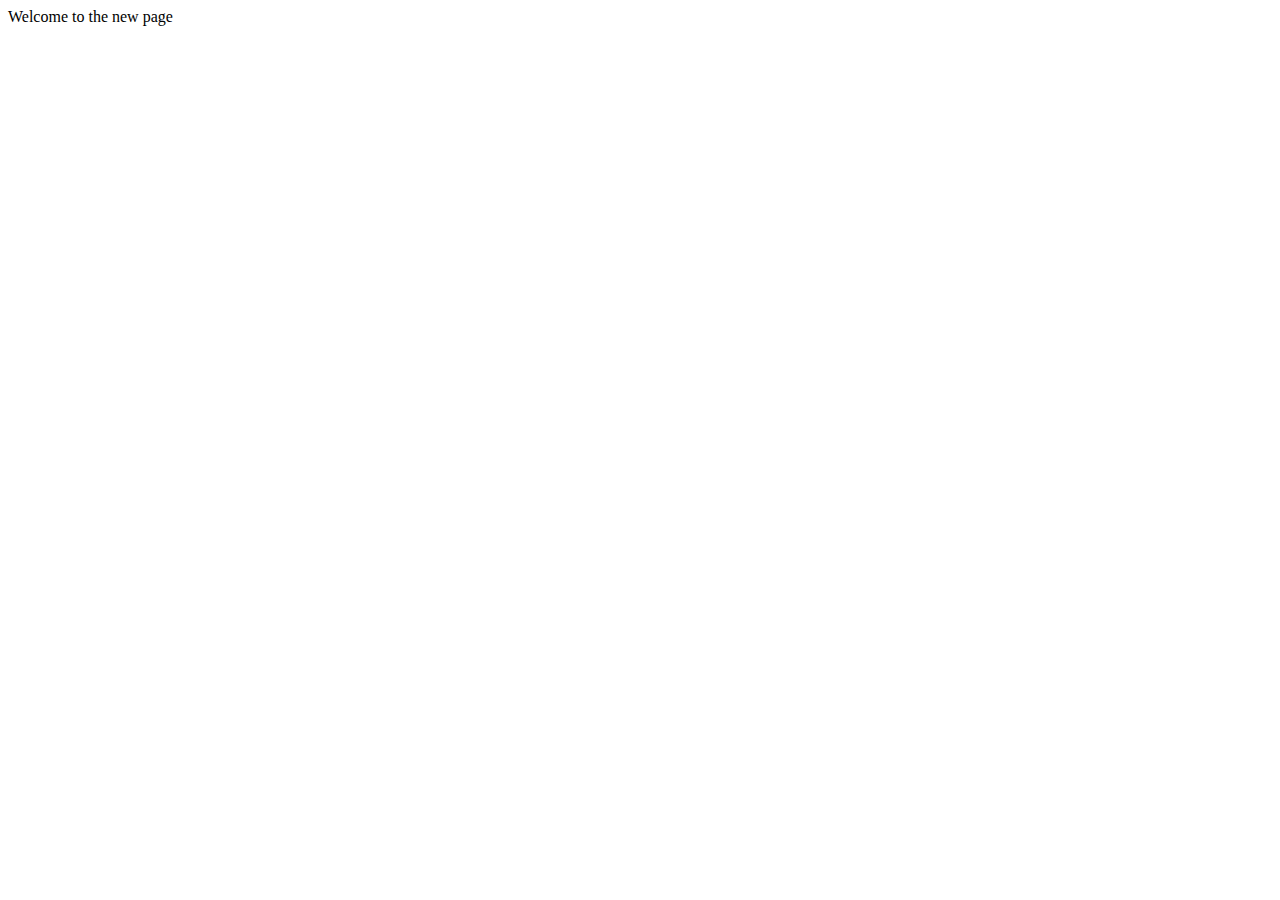
==== challengejs.html @ 751aa30c "Adding navbar and link to next advanced js challenge" ====
<!DOCTYPE html>
<html lang="en">
<head>
    <meta charset="UTF-8">
    <meta http-equiv="X-UA-Compatible" content="IE=edge">
    <meta name="viewport" content="width=device-width, initial-scale=1.0">
    <title>Advanced JS challenge</title>
</head>
<body>
    Welcome to the new page
</body>
</html>
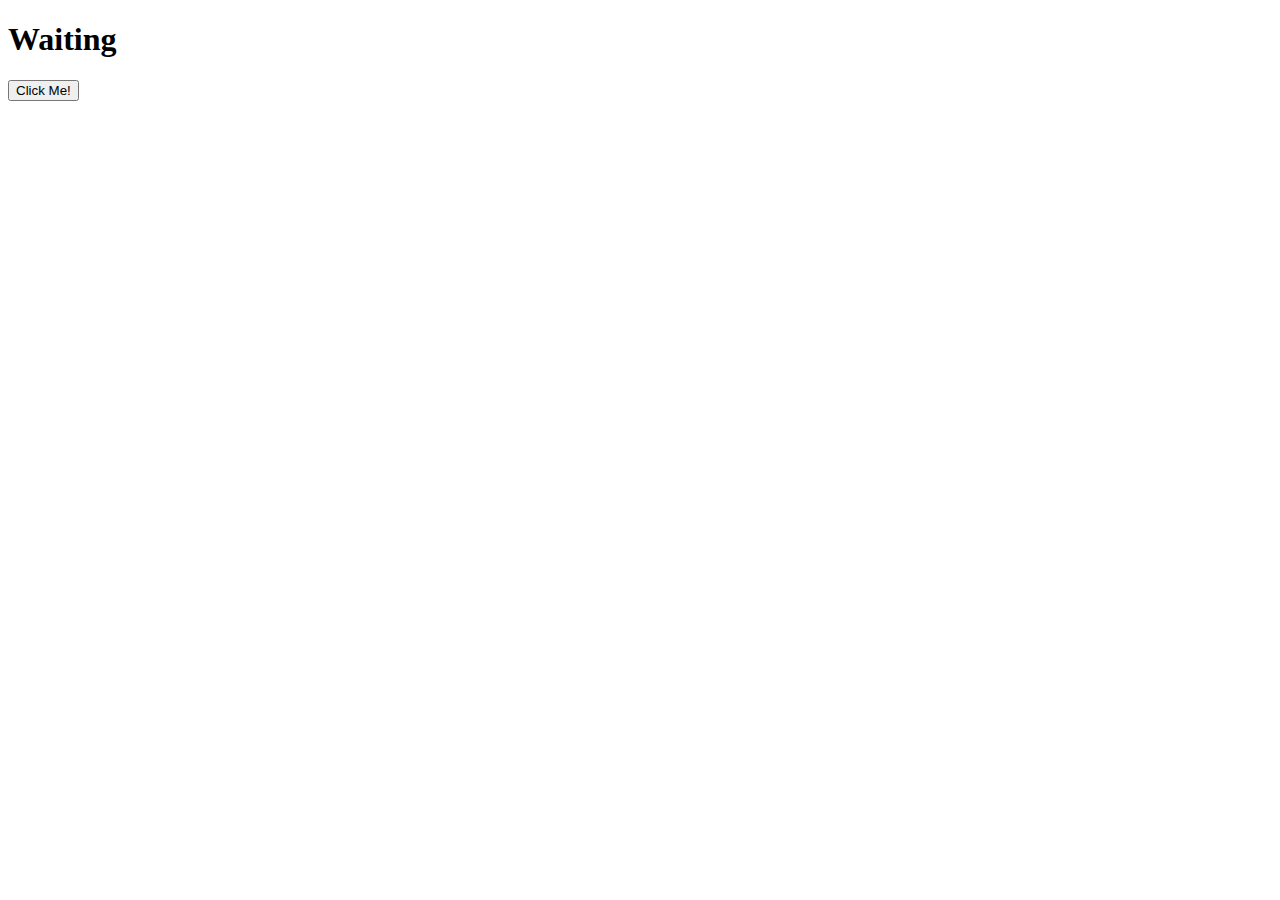
==== commit b788425c: "advanced js challenge part 1" ====
--- a/challengejs.html
+++ b/challengejs.html
@@ -4,9 +4,15 @@
     <meta charset="UTF-8">
     <meta http-equiv="X-UA-Compatible" content="IE=edge">
     <meta name="viewport" content="width=device-width, initial-scale=1.0">
+    <script src="js/advancedJsController.js"></script>
     <title>Advanced JS challenge</title>
 </head>
 <body>
-    Welcome to the new page
+    <h1 id="waiting-text">Waiting</h1>
+    <div id="submit-btn-section">
+        <form id="submit-form">
+            <input id="submit-btn" type="submit" value="Click Me!">
+        </form>
+    </div>
 </body>
 </html>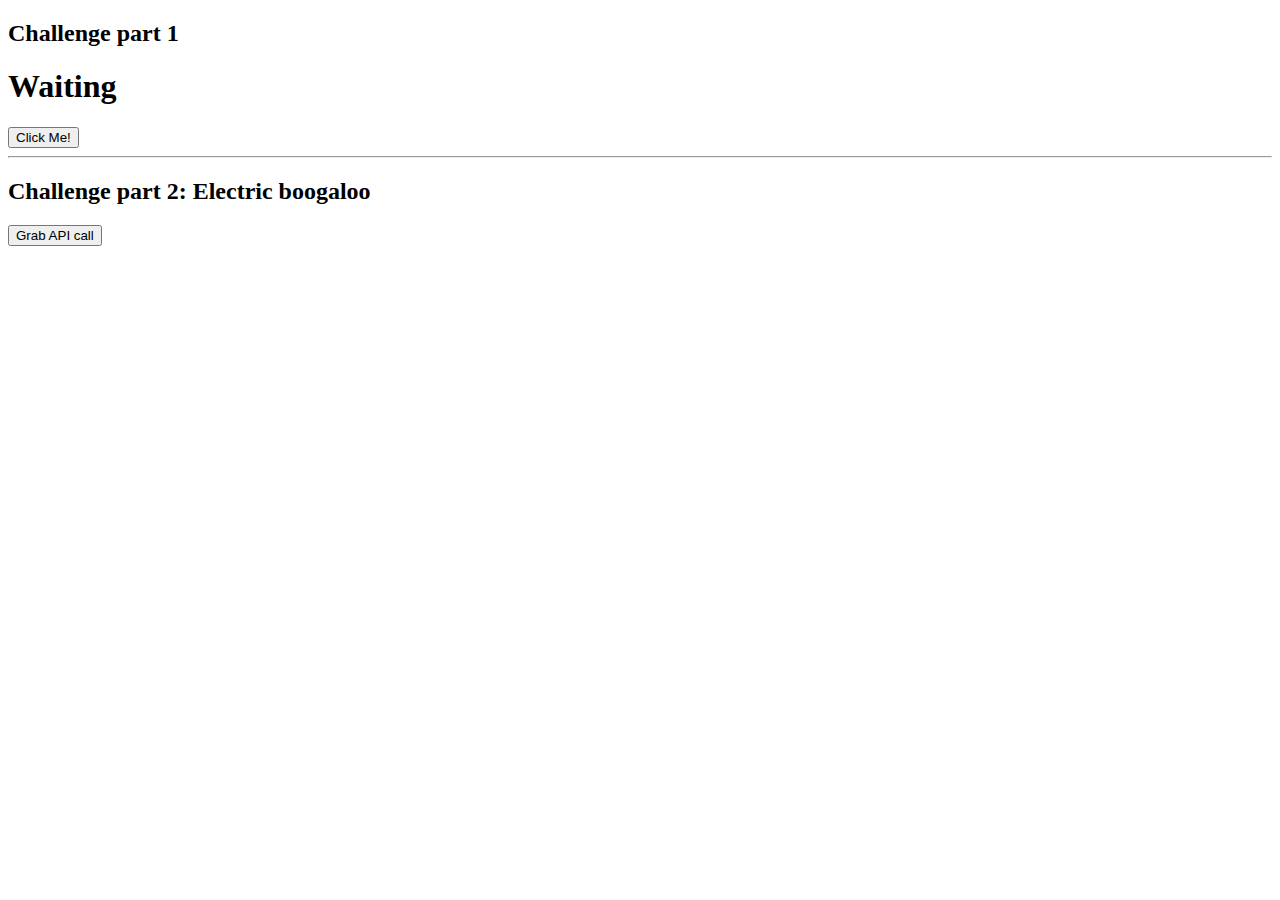
==== commit 2a10bf32: "adding fetch pokeAPI hardcoded" ====
--- a/challengejs.html
+++ b/challengejs.html
@@ -8,11 +8,13 @@
     <title>Advanced JS challenge</title>
 </head>
 <body>
+    <h2>Challenge part 1</h2>
     <h1 id="waiting-text">Waiting</h1>
     <div id="submit-btn-section">
-        <form id="submit-form">
-            <input id="submit-btn" type="submit" value="Click Me!">
-        </form>
+        <button id="submit-btn">Click Me!</button>
     </div>
+    <hr>
+    <h2>Challenge part 2: Electric boogaloo</h2>
+    <button id="fetch-api-btn">Grab API call</button>
 </body>
 </html>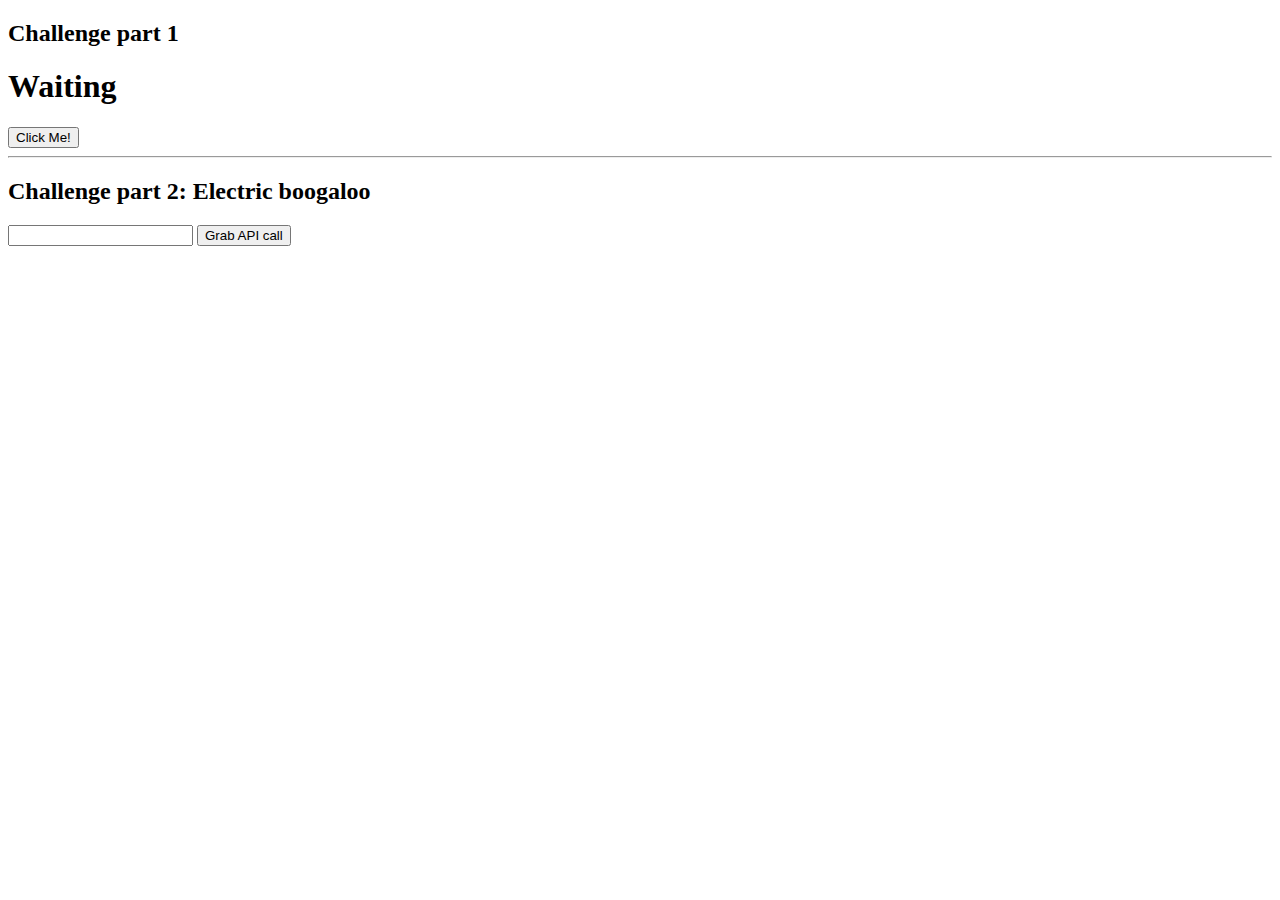
==== commit d2b71a17: "add input text boc to search" ====
--- a/challengejs.html
+++ b/challengejs.html
@@ -15,6 +15,9 @@
     </div>
     <hr>
     <h2>Challenge part 2: Electric boogaloo</h2>
+    <input type="text" id="pokemon-name">
     <button id="fetch-api-btn">Grab API call</button>
+    <h3 id="pokemon-name-header"></h3>
+    <p id="health-stat"></p>
 </body>
 </html>